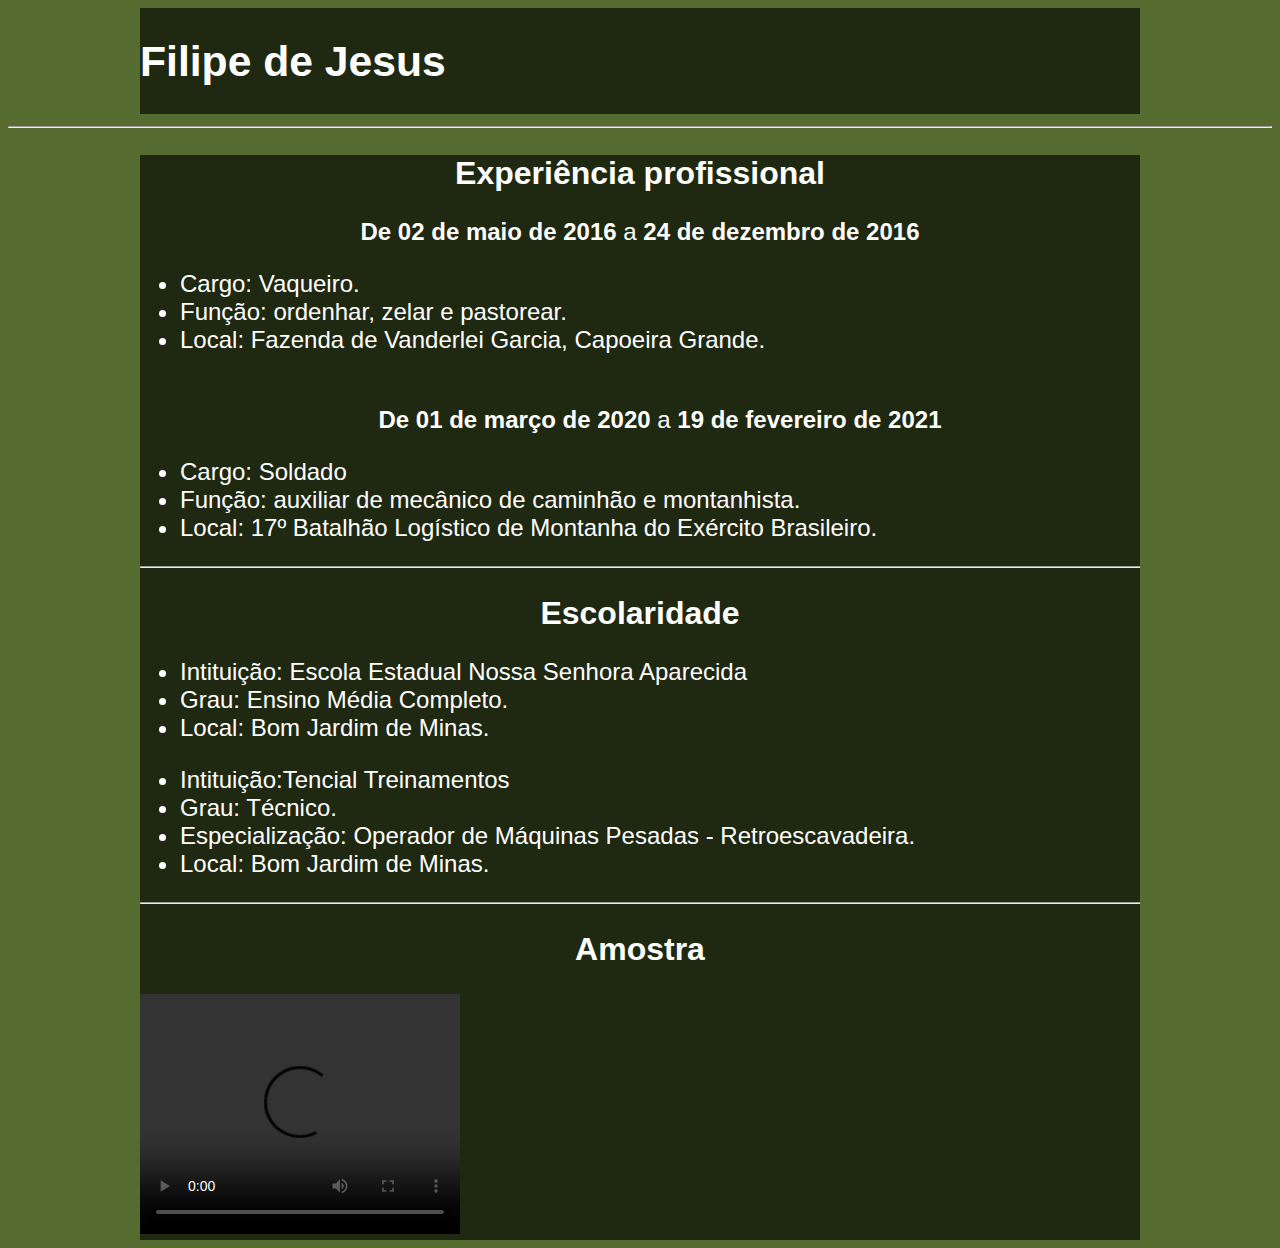
==== filipedejesus/index.html @ 38ba7e6a "Add Filipe de Jesus" ====
<!DOCTYPE html>
<html lang="en">
<head>
    <meta charset="UTF-8">
    <meta http-equiv="X-UA-Compatible" content="IE=edge">
    <meta name="viewport" content="width=device-width, initial-scale=1.0">
    <link rel="stylesheet" href="principal.css">
    <link rel="shortcut icon" href="https://i.imgur.com/cZX9YoM.jpg"/>
    <title>Filipe de Jesus</title>
</head>
<body>
    <section class="conteudo">
        <div>
            <img class="logo" src="https://i.imgur.com/cZX9YoM.jpg" alt="">
        </div>
        <h1>Filipe de Jesus</h1>
    </section>
    <hr>
    <section class="conteudo">
        <h2>Experiência profissional</h2>
        <p class="sub"><b>De 02 de maio de 2016</b> a <b>24 de dezembro de 2016</b></p>
        <ul>
            <li>Cargo: Vaqueiro.</li>
            <li>Função: ordenhar, zelar e pastorear.</li>
            <li>Local: Fazenda de Vanderlei Garcia, Capoeira Grande.</li>
            <br>
            <p class="sub"><b>De 01 de março de 2020</b> a <b>19 de fevereiro de 2021</b></p>
        </ul>
        <ul>
            <li>Cargo: Soldado</li>
            <li>Função: auxiliar de mecânico de caminhão e montanhista.</li>
            <li>Local:  17º   Batalhão   Logístico   de   Montanha   do Exército Brasileiro.</li>
        </ul>
        <hr>
        <h2>Escolaridade</h2>
        <ul>
            <li>Intituição: Escola Estadual Nossa Senhora Aparecida</li>
            <li>Grau: Ensino Média Completo.</li>
            <li>Local: Bom Jardim de Minas.</li>
        </ul>
        <ul>
            <li>Intituição:Tencial Treinamentos</li>
            <li>Grau: Técnico.</li>
            <li>Especialização: Operador de Máquinas Pesadas - Retroescavadeira.</li>
            <li>Local: Bom Jardim de Minas.</li>
        </ul>
        <hr>
        <h2>Amostra</h2>
        <video width="320" height="240" controls>
            <source src="https://r3---sn-bg07dn6d.googlevideo.com/videoplayback?expire=1617588796&ei=3B1qYLTfN7aA-LAPgJWtkAc&ip=168.197.185.231&id=o-AJsoTPtqYBw8C7sxR4d7xuJntTrltTltipghlZ4nHIhd&itag=18&source=youtube&requiressl=yes&vprv=1&mime=video%2Fmp4&ns=Gs5j_mdEu1hRvdGcZExPKDEF&gir=yes&clen=13901145&ratebypass=yes&dur=428.013&lmt=1617566366955610&fvip=3&fexp=24001373,24007246&c=WEB&txp=6210224&n=3zwKZP5tI3l7CfIZS&sparams=expire%2Cei%2Cip%2Cid%2Citag%2Csource%2Crequiressl%2Cvprv%2Cmime%2Cns%2Cgir%2Cclen%2Cratebypass%2Cdur%2Clmt&sig=AOq0QJ8wRQIhAOW09xHoX_QS6OCIqW6vEcvhnPHS5pOX33lOeFALeoUWAiAB1u9cB8BLklJzoDBmdOWIoIRHqcjEd_6PYkUQjOXS4Q%3D%3D&cm2rm=sn-jxou0gtcg-jo4e7s,sn-bg0kd7s,sn-bg0kd7s&req_id=266f10396ff3a3ee&redirect_counter=1&cms_redirect=yes&mh=-P&mm=34&mn=sn-bg07dn6d&ms=ltu&mt=1617567169&mv=m&mvi=3&pl=24&lsparams=mh,mm,mn,ms,mv,mvi,pl&lsig=AG3C_xAwRQIgX124mceMpPPER_LwDqaXd2W0jl5q-egKodCAWgMevHMCIQCbKLb0vUQq-ve_sGZyb0WC_SkRbL8-6xvhEDPdJeUCcA%3D%3D" type="video/mp4">
          Your browser does not support the video tag.
          </video>
    </section>
</body>
</html>
---- filipedejesus/principal.css ----
body{
    background-color: darkolivegreen;
    color:white;
    font-family: sans-serif;
    background-image: url("https://i.pinimg.com/originals/9e/c4/f6/9ec4f616862f2e15b39d615ff17881d8.jpg");
    background-repeat:initial;
    background-size: 100%;
    font-size: 18pt;
}
h1,h2,h3{
    text-align: center;
}
h1{
    font-size: 32pt;
    display: inline-block;
}
h2{
    font-size: 24pt;
}
img.logo{
    border-radius: 80px;
    min-width: 10%;
    max-height: 160px;
    display: inline-block;
    margin:auto;
    float: left;
}
section.conteudo{
    display: block;
    max-width: 1000px;
    margin:auto;
    background-color: #000000a0;
}
p.sub{
    text-align: center;
}
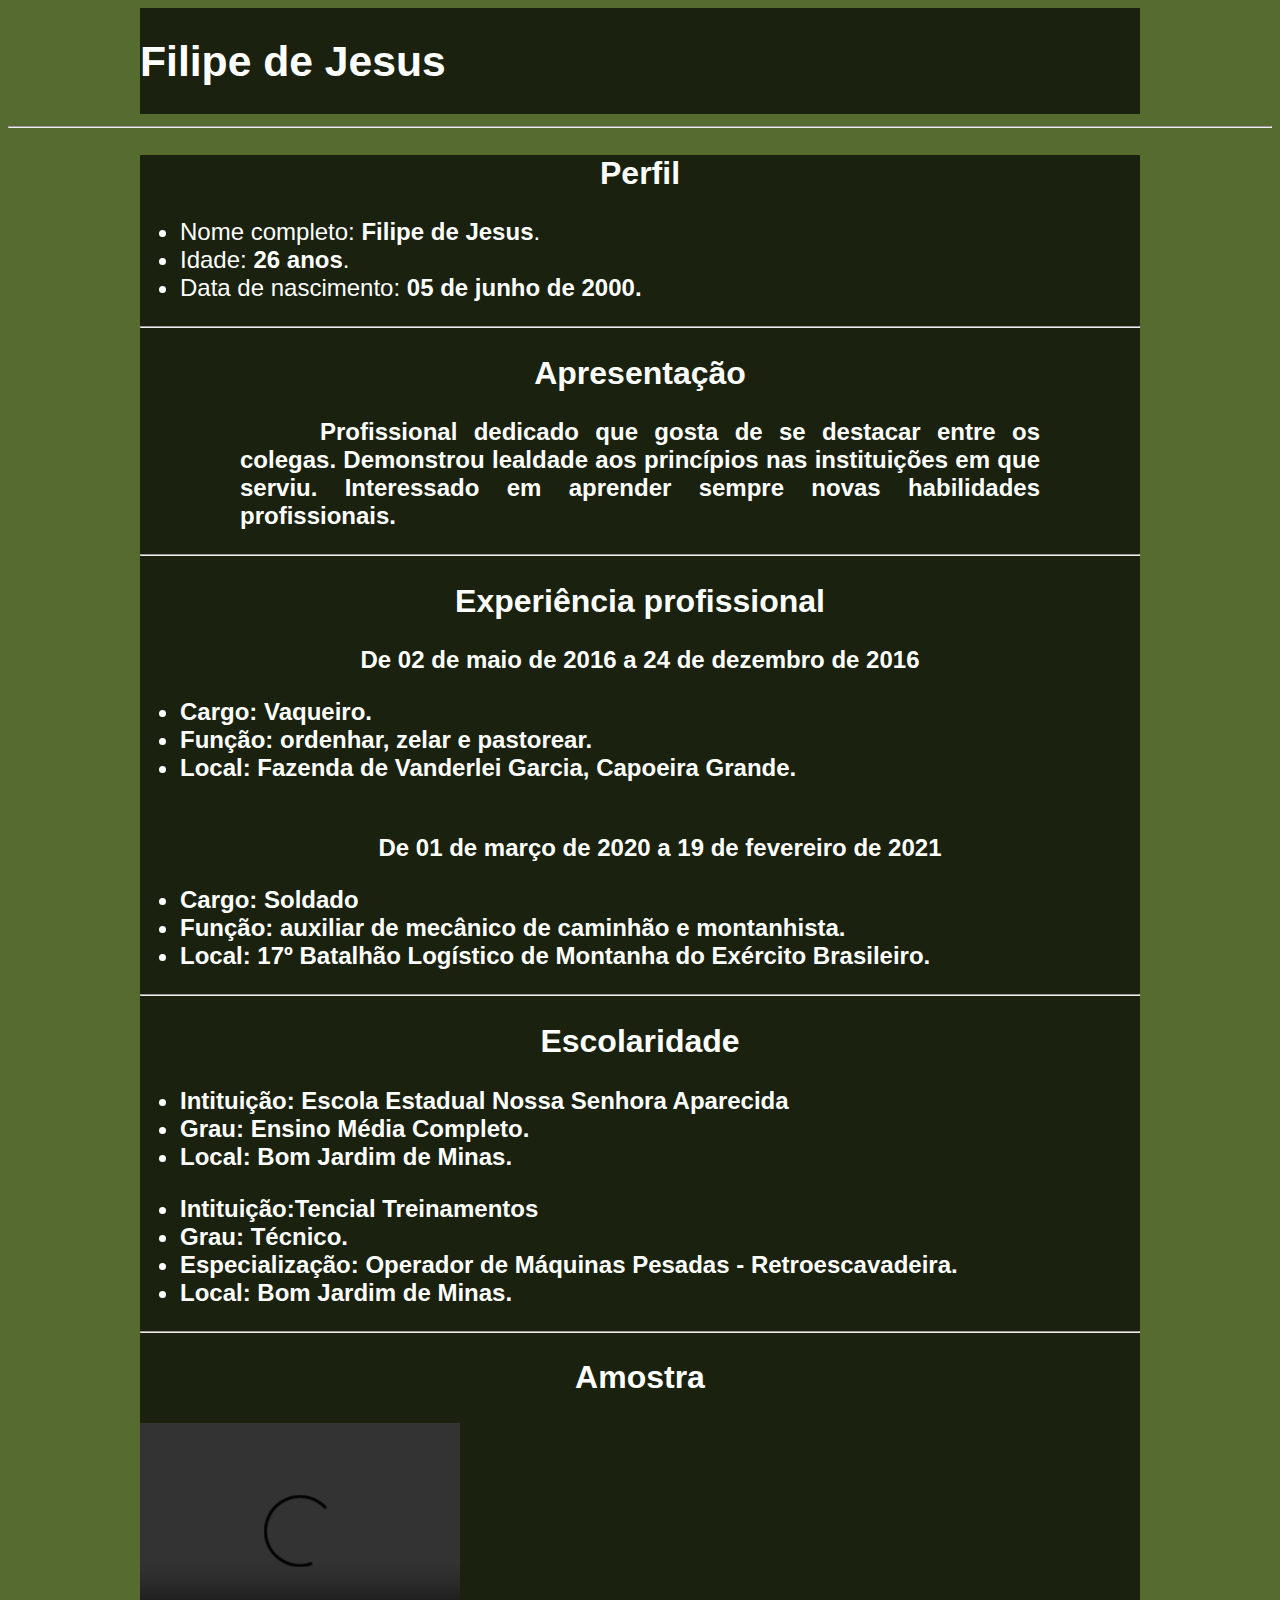
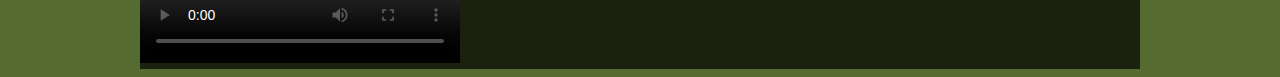
==== commit 74a3308e: "Adding code end updating data." ====
--- a/filipedejesus/index.html
+++ b/filipedejesus/index.html
@@ -6,9 +6,10 @@
     <meta name="viewport" content="width=device-width, initial-scale=1.0">
     <link rel="stylesheet" href="principal.css">
     <link rel="shortcut icon" href="https://i.imgur.com/cZX9YoM.jpg"/>
+    <script src="calculo.js"></script>
     <title>Filipe de Jesus</title>
 </head>
-<body>
+<body onload="revelidade()">
     <section class="conteudo">
         <div>
             <img class="logo" src="https://i.imgur.com/cZX9YoM.jpg" alt="">
@@ -17,6 +18,16 @@
     </section>
     <hr>
     <section class="conteudo">
+        <h2>Perfil</h2>
+        <ul>
+            <li>Nome completo: <b>Filipe de Jesus</b>.</li>
+            <li>Idade: <b><span id="idade"></span> anos</b>.</li>
+            <li>Data de nascimento: <b>05 de junho de 2000.</li>
+        </ul>
+        <hr>
+        <h2>Apresentação</h2>
+        <p>Profissional dedicado que gosta de se destacar entre os colegas. Demonstrou lealdade aos princípios nas instituições em que serviu. Interessado em aprender sempre novas habilidades profissionais.</p>
+        <hr>
         <h2>Experiência profissional</h2>
         <p class="sub"><b>De 02 de maio de 2016</b> a <b>24 de dezembro de 2016</b></p>
         <ul>
--- a/filipedejesus/principal.css
+++ b/filipedejesus/principal.css
@@ -29,8 +29,15 @@
     display: block;
     max-width: 1000px;
     margin:auto;
-    background-color: #000000a0;
+    background-color: #000000b0;
+}
+p{
+    padding-left: 10%;
+    padding-right: 10%;
+    text-indent: 10%;
+    text-align: justify;
 }
 p.sub{
     text-align: center;
+    text-indent: 0px;
 }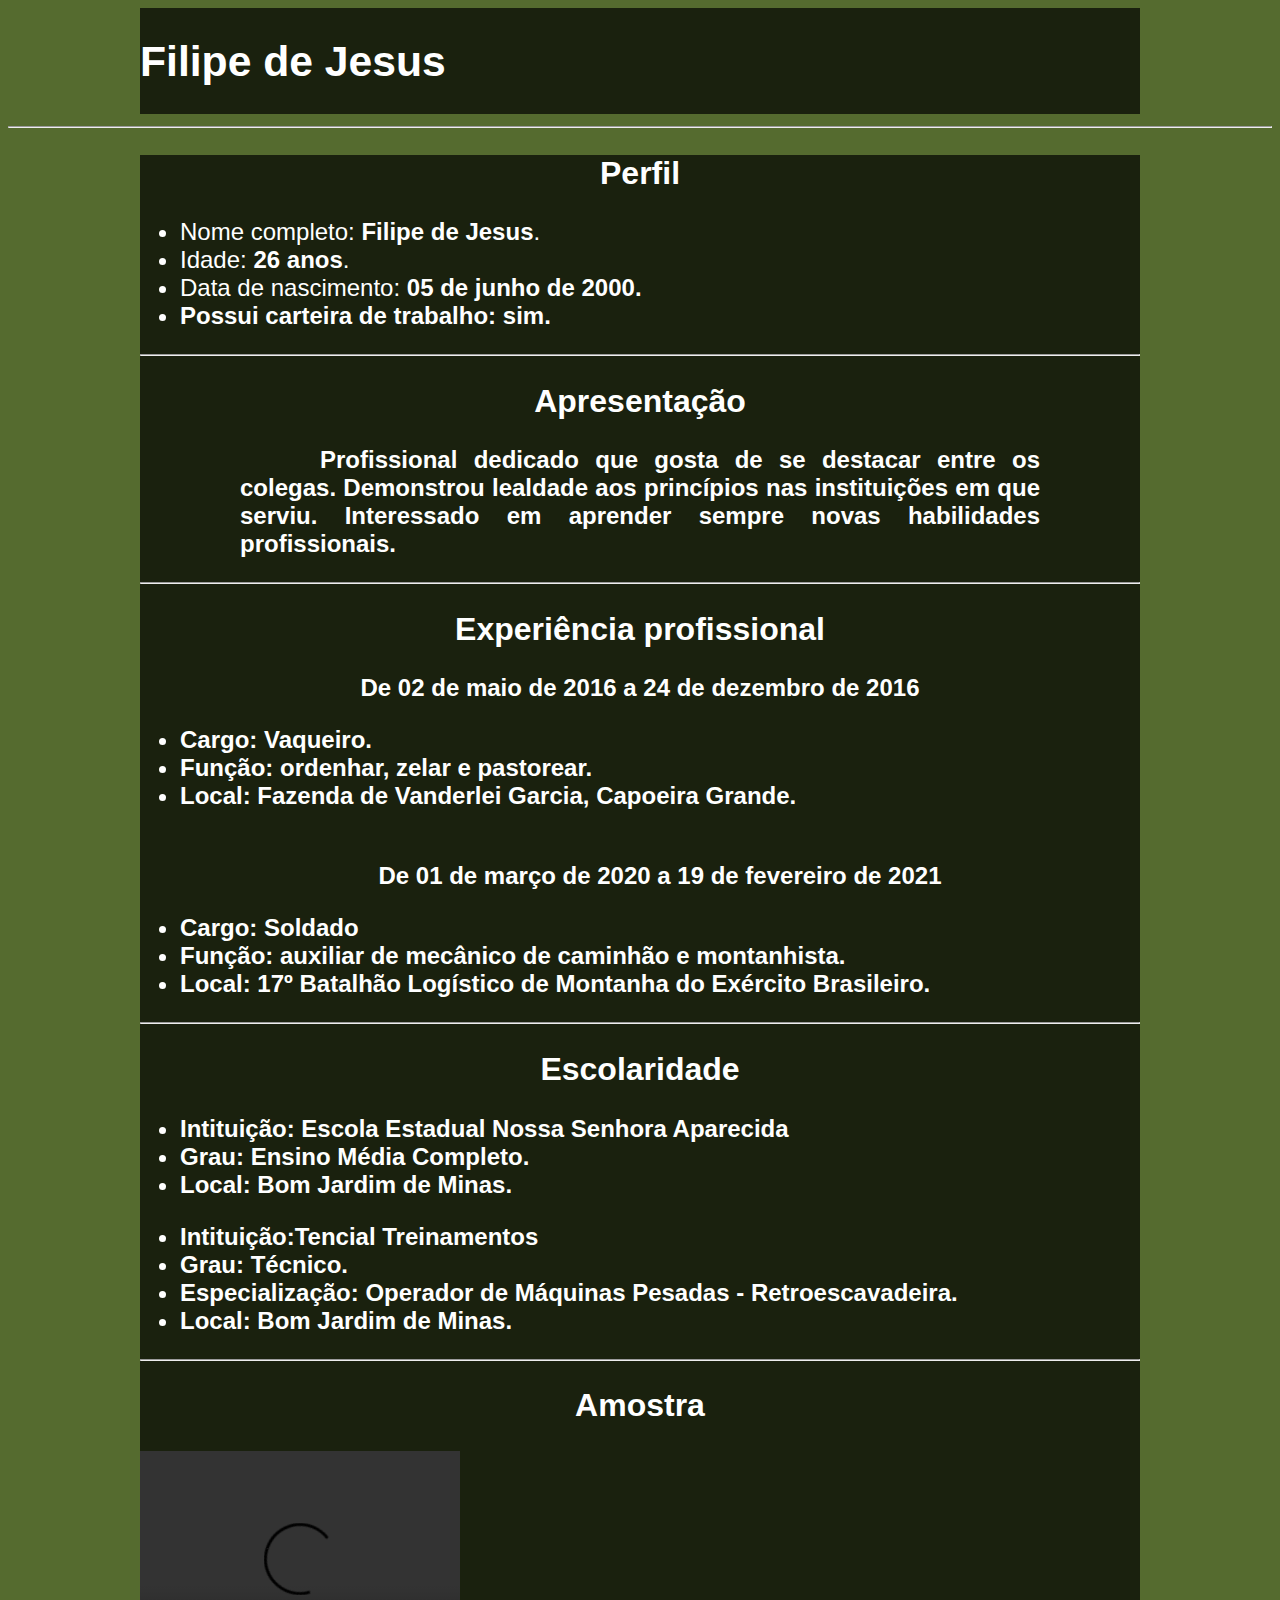
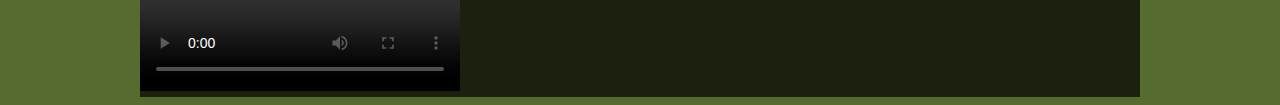
==== commit 8bc9b2f4: "New datas" ====
--- a/filipedejesus/index.html
+++ b/filipedejesus/index.html
@@ -23,6 +23,7 @@
             <li>Nome completo: <b>Filipe de Jesus</b>.</li>
             <li>Idade: <b><span id="idade"></span> anos</b>.</li>
             <li>Data de nascimento: <b>05 de junho de 2000.</li>
+            <li>Possui carteira de trabalho: <b>sim.</li>
         </ul>
         <hr>
         <h2>Apresentação</h2>
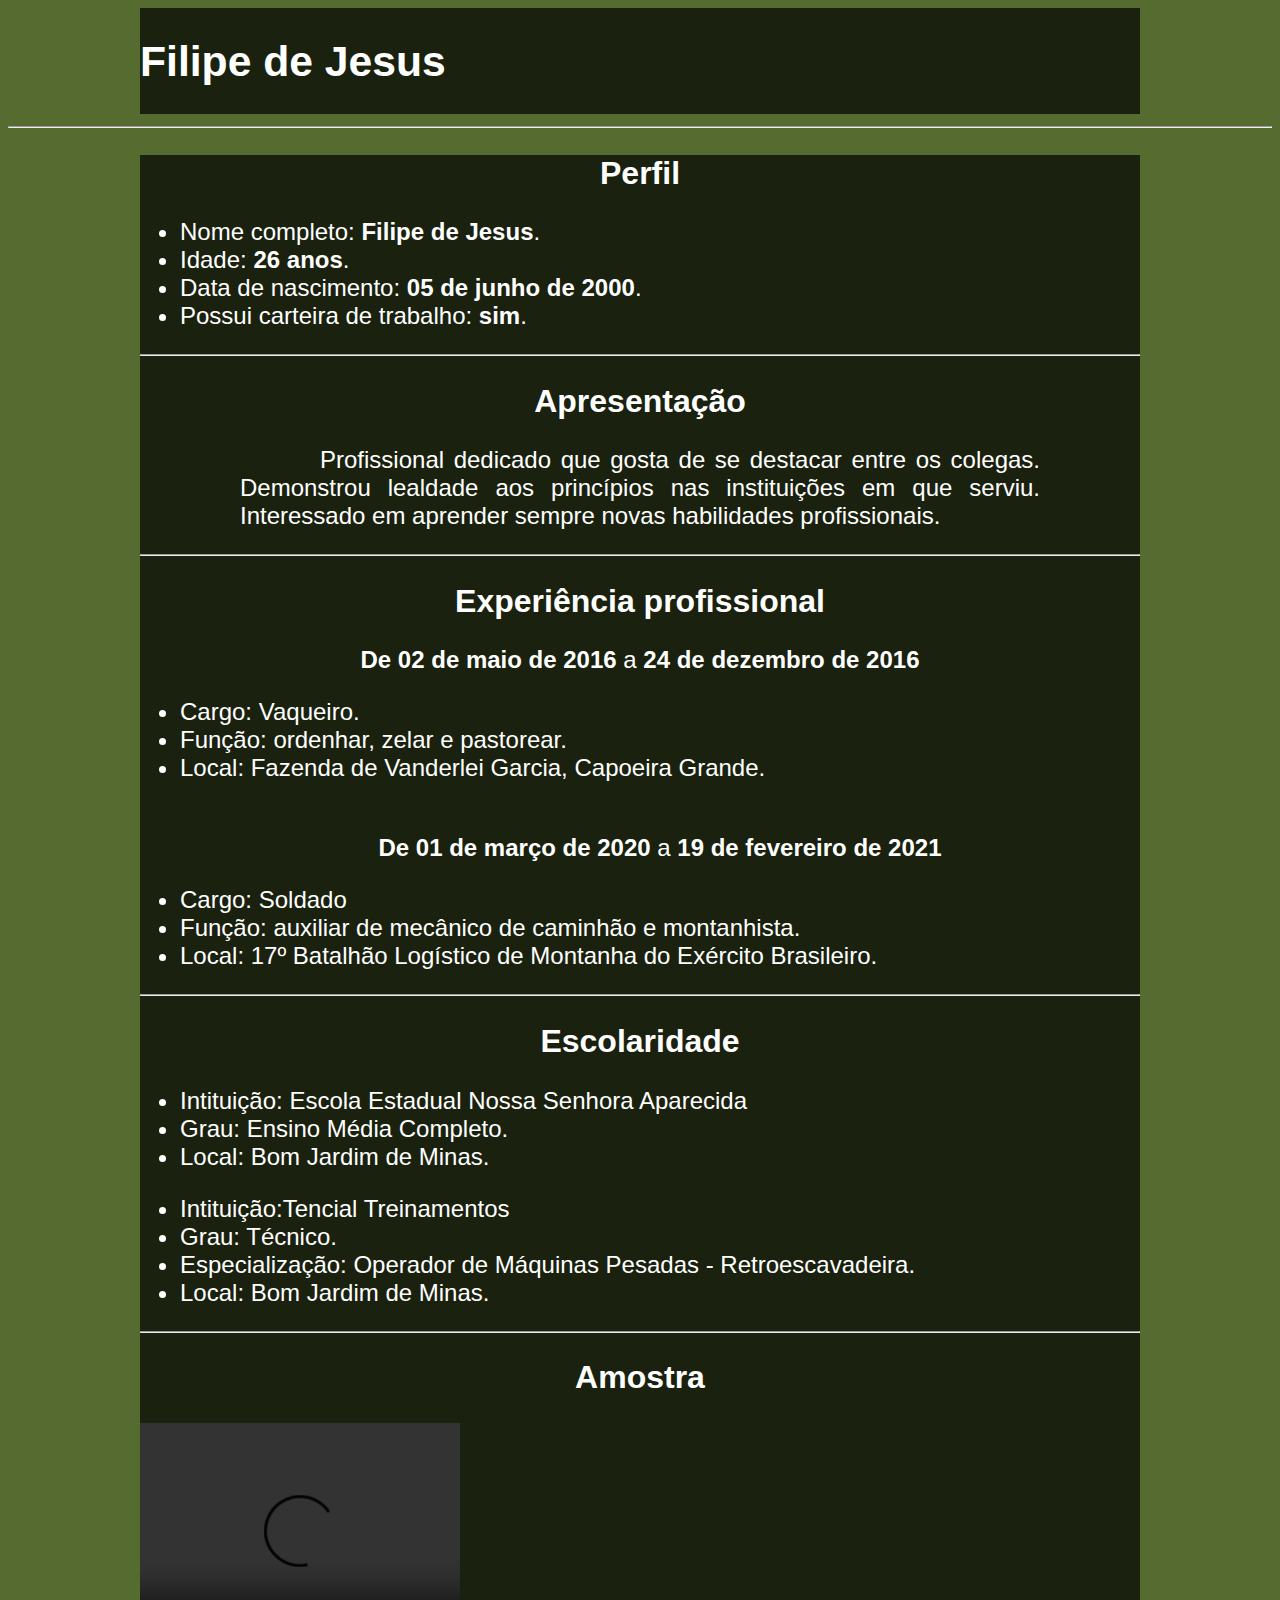
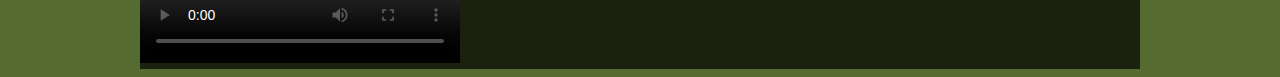
==== commit 7c29ff9f: "New data" ====
--- a/filipedejesus/index.html
+++ b/filipedejesus/index.html
@@ -22,8 +22,8 @@
         <ul>
             <li>Nome completo: <b>Filipe de Jesus</b>.</li>
             <li>Idade: <b><span id="idade"></span> anos</b>.</li>
-            <li>Data de nascimento: <b>05 de junho de 2000.</li>
-            <li>Possui carteira de trabalho: <b>sim.</li>
+            <li>Data de nascimento: <b>05 de junho de 2000</b>.</li>
+            <li>Possui carteira de trabalho: <b>sim</b>.</li>
         </ul>
         <hr>
         <h2>Apresentação</h2>
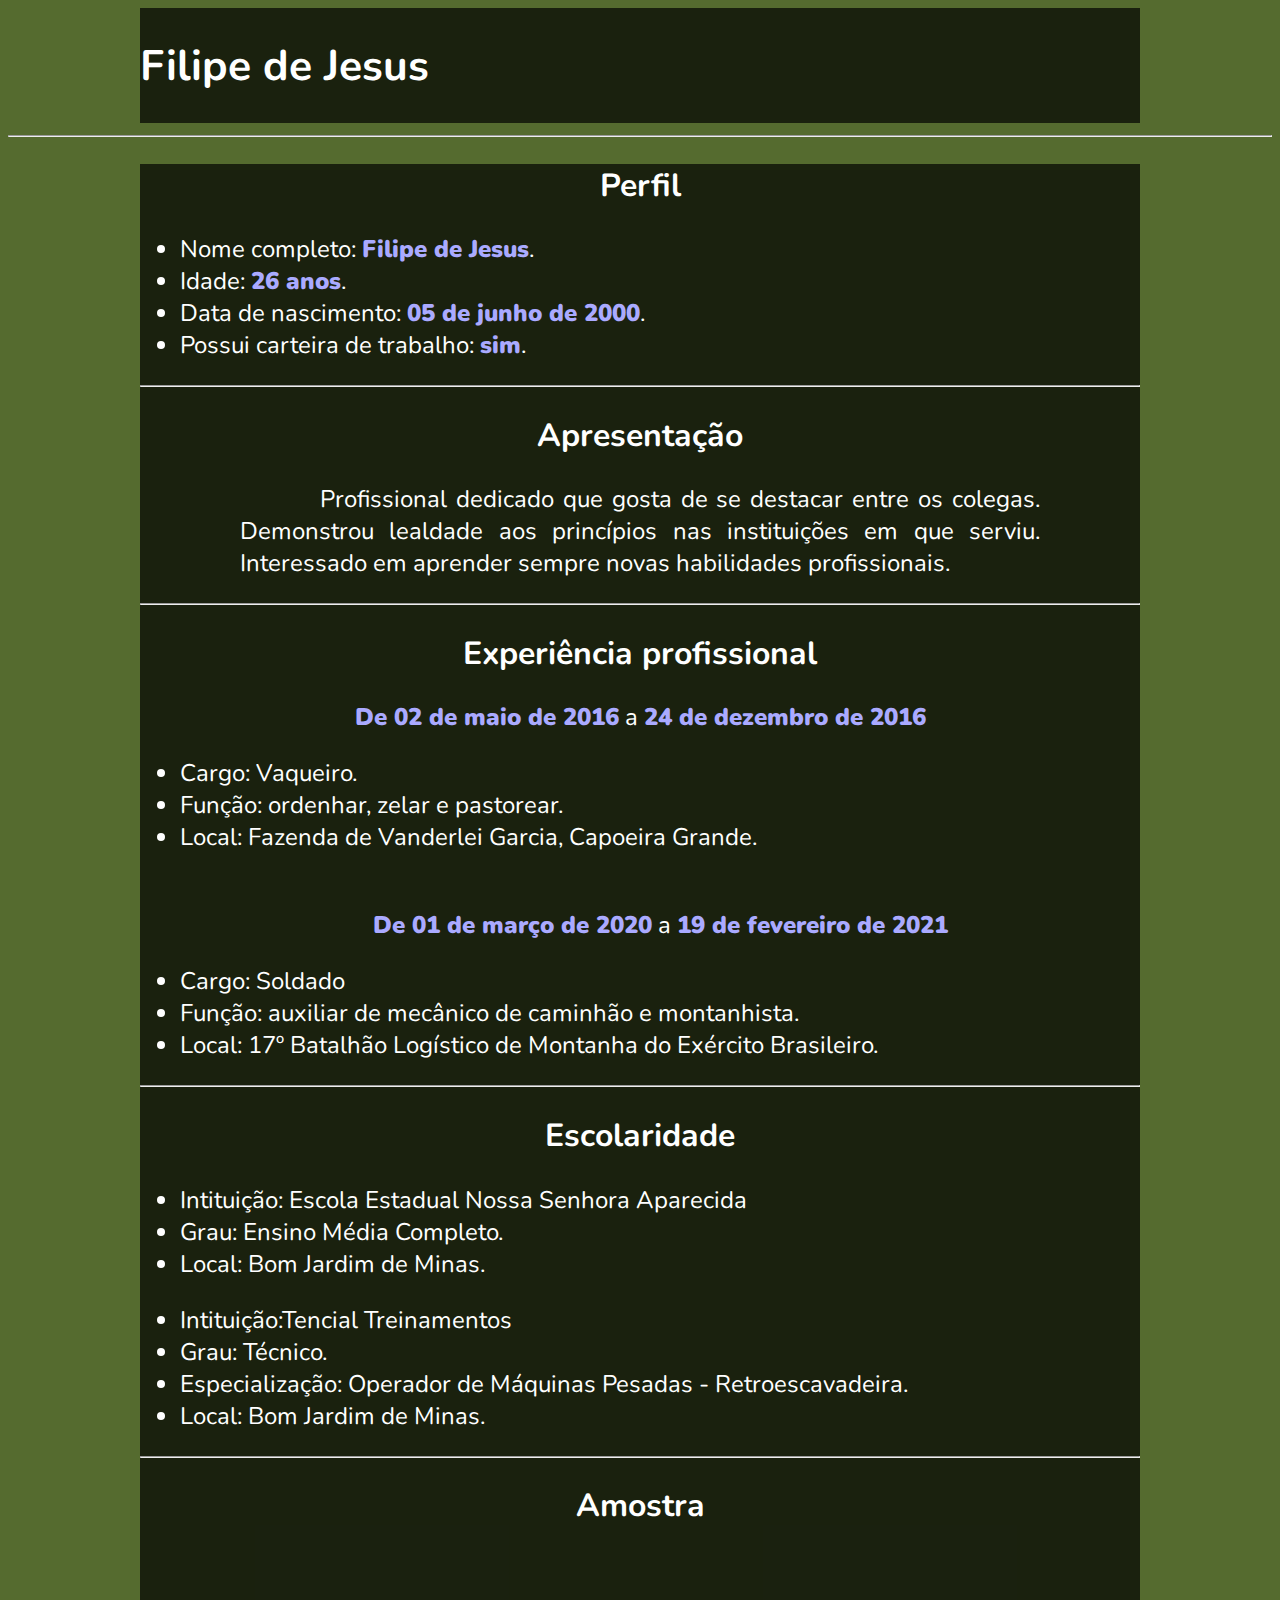
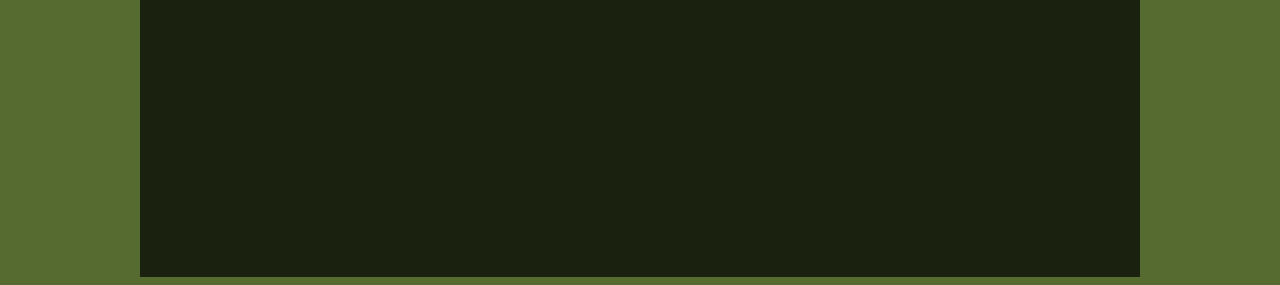
==== commit 0e88c9f9: "Font and source" ====
--- a/filipedejesus/index.html
+++ b/filipedejesus/index.html
@@ -58,10 +58,7 @@
         </ul>
         <hr>
         <h2>Amostra</h2>
-        <video width="320" height="240" controls>
-            <source src="https://r3---sn-bg07dn6d.googlevideo.com/videoplayback?expire=1617588796&ei=3B1qYLTfN7aA-LAPgJWtkAc&ip=168.197.185.231&id=o-AJsoTPtqYBw8C7sxR4d7xuJntTrltTltipghlZ4nHIhd&itag=18&source=youtube&requiressl=yes&vprv=1&mime=video%2Fmp4&ns=Gs5j_mdEu1hRvdGcZExPKDEF&gir=yes&clen=13901145&ratebypass=yes&dur=428.013&lmt=1617566366955610&fvip=3&fexp=24001373,24007246&c=WEB&txp=6210224&n=3zwKZP5tI3l7CfIZS&sparams=expire%2Cei%2Cip%2Cid%2Citag%2Csource%2Crequiressl%2Cvprv%2Cmime%2Cns%2Cgir%2Cclen%2Cratebypass%2Cdur%2Clmt&sig=AOq0QJ8wRQIhAOW09xHoX_QS6OCIqW6vEcvhnPHS5pOX33lOeFALeoUWAiAB1u9cB8BLklJzoDBmdOWIoIRHqcjEd_6PYkUQjOXS4Q%3D%3D&cm2rm=sn-jxou0gtcg-jo4e7s,sn-bg0kd7s,sn-bg0kd7s&req_id=266f10396ff3a3ee&redirect_counter=1&cms_redirect=yes&mh=-P&mm=34&mn=sn-bg07dn6d&ms=ltu&mt=1617567169&mv=m&mvi=3&pl=24&lsparams=mh,mm,mn,ms,mv,mvi,pl&lsig=AG3C_xAwRQIgX124mceMpPPER_LwDqaXd2W0jl5q-egKodCAWgMevHMCIQCbKLb0vUQq-ve_sGZyb0WC_SkRbL8-6xvhEDPdJeUCcA%3D%3D" type="video/mp4">
-          Your browser does not support the video tag.
-          </video>
+        <iframe width="560" height="315" src="https://www.youtube.com/embed/mHu-2CHDRQE" title="YouTube video player" frameborder="0" allow="accelerometer; autoplay; clipboard-write; encrypted-media; gyroscope; picture-in-picture" allowfullscreen></iframe>
     </section>
 </body>
 </html>--- a/filipedejesus/principal.css
+++ b/filipedejesus/principal.css
@@ -1,7 +1,10 @@
+
+@import url('https://fonts.googleapis.com/css2?family=Nunito&display=swap');
 body{
     background-color: darkolivegreen;
     color:white;
-    font-family: sans-serif;
+    font-family: 'Nunito', sans-serif;
+    font-weight:400;
     background-image: url("https://i.pinimg.com/originals/9e/c4/f6/9ec4f616862f2e15b39d615ff17881d8.jpg");
     background-repeat:initial;
     background-size: 100%;
@@ -40,4 +43,8 @@
 p.sub{
     text-align: center;
     text-indent: 0px;
+}
+b{
+    font-weight: 900;
+    color:#aaf;
 }